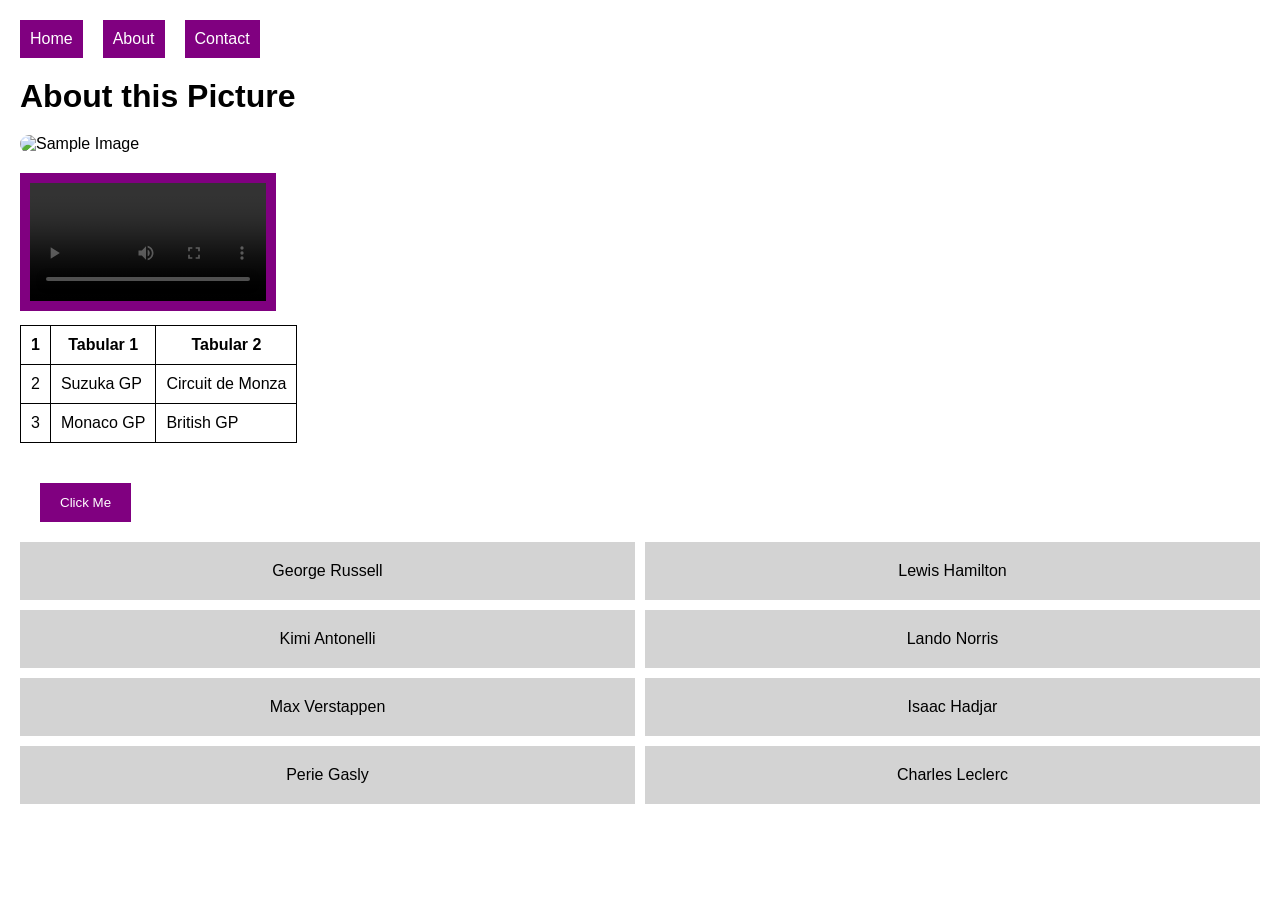
==== PlacementProject.html @ 36943496 "Add files via upload" ====
<!DOCTYPE html>
<html lang="en">
<head>
<meta charset="UTF-8">
<meta name="viewport" content="width=device-width, initial-scale=1.0">
<title>Project Website</title>
<link rel="stylesheet" href="PlacementProject.css">
<body>
<nav>
    <a href="#">Home</a>
    <a href="#">About</a>
    <a href="#">Contact</a>
</nav>

<h1>About this Picture</h1>

<img src="C:\Users\Admin\OneDrive\Pictures\Muthu Lakshan.png"
alt="Sample Image">

<video controls>
    <source src="D:\WhatsApp Video 2026-06-15 at 10.32.42 AM.mp4">
</video>

<table>
    <tr>
        <th>1</th>
        <th>Tabular 1</th>
        <th>Tabular 2</th>
    </tr>

    <tr>
        <td>2</td>
        <td>Suzuka GP</td>
        <td>Circuit de Monza</td>
    </tr>

    <tr>
        <td>3</td>
        <td>Monaco GP</td>
        <td>British GP</td>
    </tr>
</table>

<button>Click Me</button>

<div class="grid-container">

    <div class="grid-item">George Russell </div>
    <div class="grid-item">Lewis Hamilton </div>
    <div class="grid-item">Kimi Antonelli </div>
    <div class="grid-item">Lando Norris   </div>

    <div class="grid-item">Max Verstappen</div>
    <div class="grid-item">Isaac Hadjar</div>
    <div class="grid-item">Perie Gasly</div>
    <div class="grid-item">Charles Leclerc</div>

</div>

</body>
</head>
</html>
---- PlacementProject.css ----
*{
    margin:0;
    padding:0;
    box-sizing:border-box;
}

body{
    font-family:Arial, sans-serif;
    padding:20px;
}

nav{
    display:flex;
    flex-direction:column;
    gap:10px;
    margin-bottom:20px;
}

nav a{
    text-decoration:none;
    background:purple;
    color:white;
    padding:10px;
    text-align:center;
}


h1{
    margin-bottom:20px;
}


img{
    width:250px;
    border-radius:50px;
    display:block;
    margin-bottom:20px;
}


video{
    width:20vw;
    background:purple;
    padding:10px;
    margin-bottom:10px;
}


table{
    border-collapse:collapse;
    margin-bottom:20px;
}

table,
th,
td{
    border:1px solid black;
}

th,
td{
    padding:10px;
}


button{
    background:purple;
    color:white;
    border:none;
    padding:12px 20px;
    margin:20px;
    cursor:pointer;
}

button:hover{
    background:black;
}


.grid-container{
    display:grid;
    grid-template-columns:1fr 1fr;
    gap:10px;
}

.grid-item{
    background:lightgray;
    padding:20px;
    text-align:center;
}


@media (min-width:768px){

    nav{
        flex-direction:row;
        gap:20px;
    }

    .grid-container{
        grid-template-rows:repeat(4,1fr);
    }

}
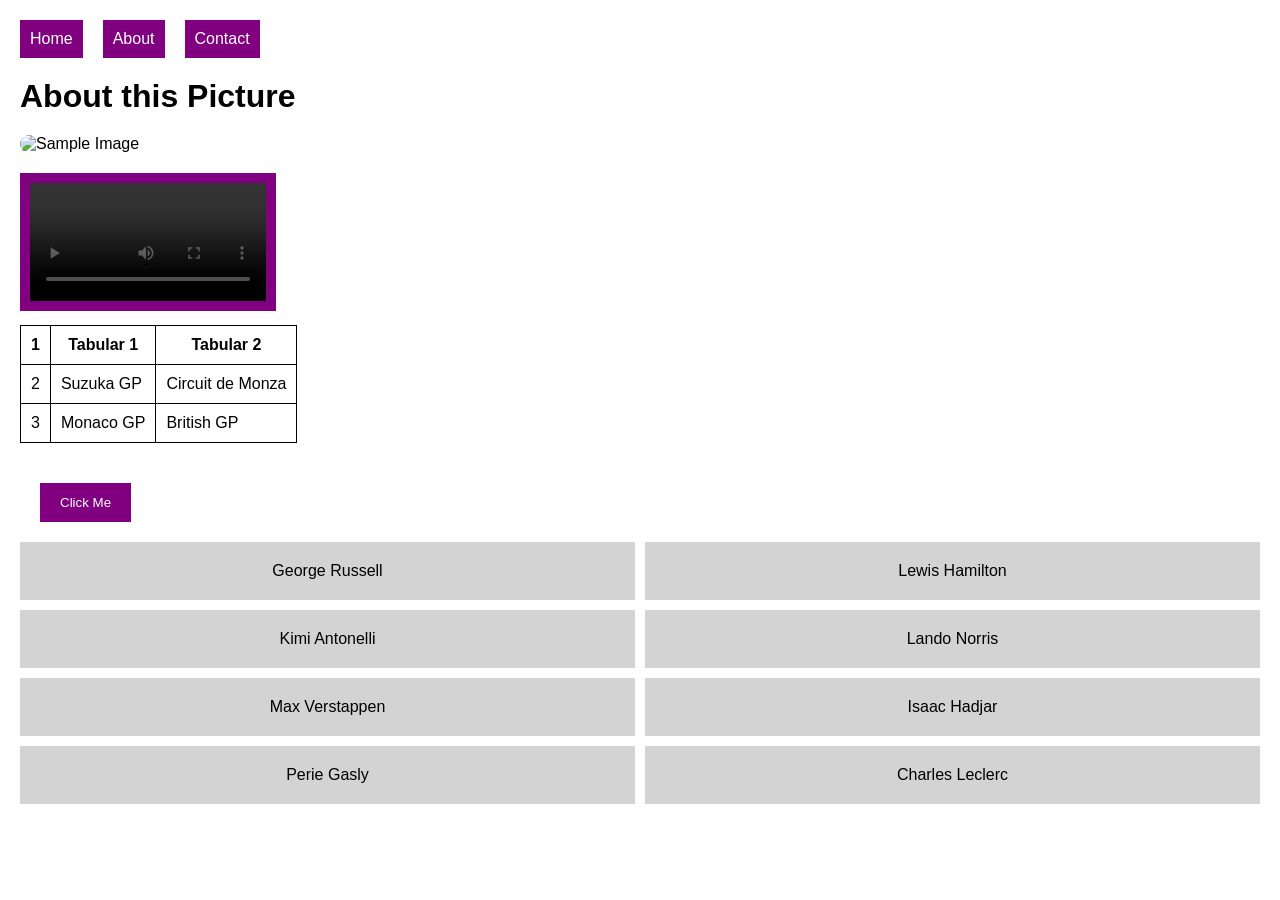
==== commit 2937a424: "Update PlacementProject.html" ====
--- a/PlacementProject.html
+++ b/PlacementProject.html
@@ -1,5 +1,5 @@
 <!DOCTYPE html>
-<html lang="en">
+<html>
 <head>
 <meta charset="UTF-8">
 <meta name="viewport" content="width=device-width, initial-scale=1.0">
@@ -59,4 +59,4 @@
 
 </body>
 </head>
-</html>+</html>
